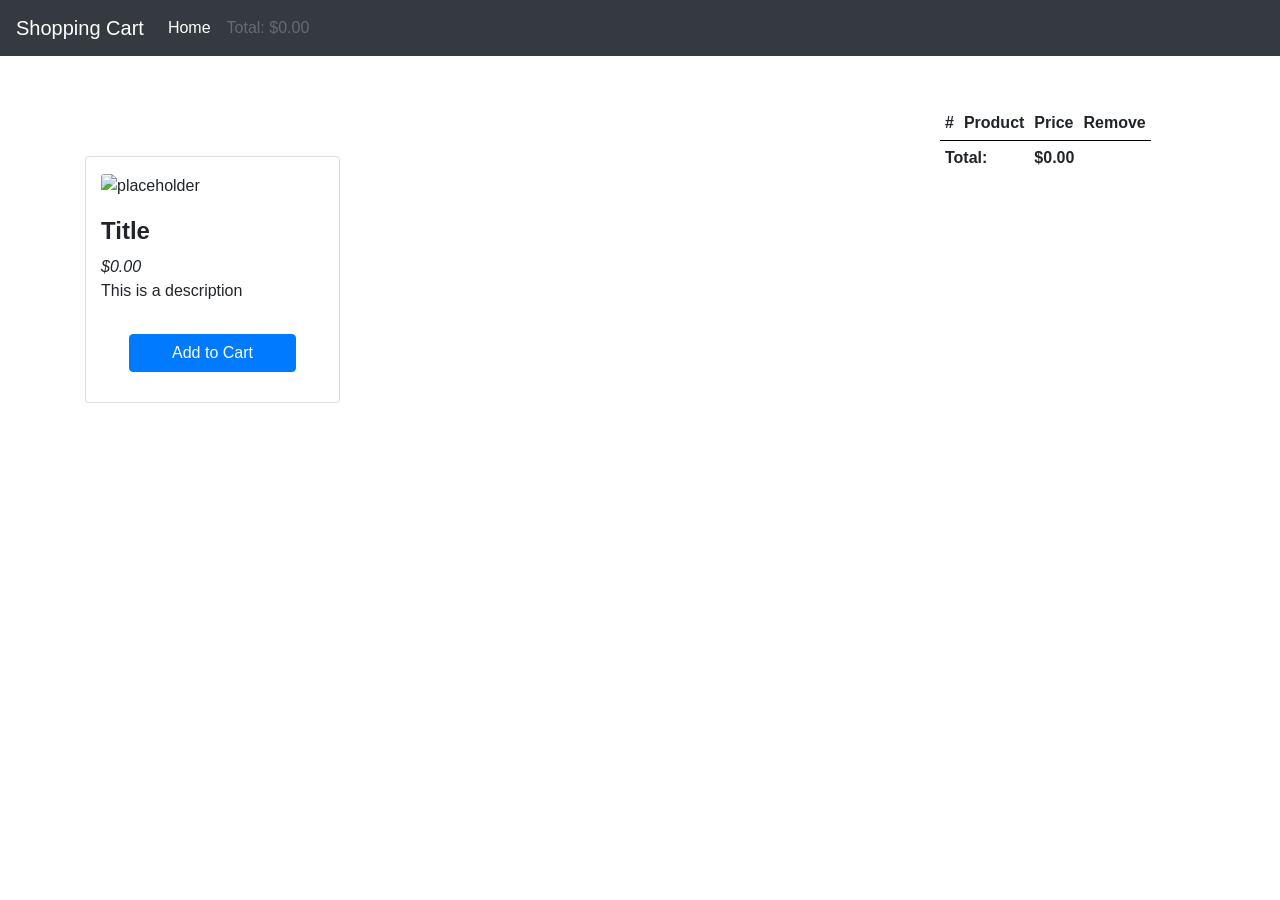
==== index.html @ 60305dcb "Initial Commit" ====
<!DOCTYPE html>
<html lang="en" dir="ltr">
  <head>
    <meta charset="utf-8">
    <title>Shopping Cart</title>

    <!-- Attach Bootstrap 4 CSS -->
    <link rel="stylesheet" href="https://maxcdn.bootstrapcdn.com/bootstrap/4.0.0/css/bootstrap.min.css" integrity="sha384-Gn5384xqQ1aoWXA+058RXPxPg6fy4IWvTNh0E263XmFcJlSAwiGgFAW/dAiS6JXm" crossorigin="anonymous">

    <!-- Attach own CSS -->
    <link rel="stylesheet" href="./static/css/main.css">
  </head>
  <body>
    <!-- Use jQuery to insert navbar component into header tag -->
    <header id="nav"></header>


    <!-- Show shopping cart on the right side of products-->
    <div class="container">
      <div class="row">
        <div class="col-md-9" id="products">
          <!-- Products get inserted here, the code below is for test purposes only -->
          <div class="row">
            <div class="col-md-4">
              <div class="card">
                <div class="card-img-top">
                  <img class="card-img" src="http://placehold.it/250x250" alt="placeholder">
                </div>
                <div class="card-title">Title</div>
                <div class="card-subtitle">$0.00</div>
                <card class="text">
                  <p>This is a description</p>
                </card>
                <button class="btn btn-primary" onClick="">Add to Cart</button>
              </div>
            </div>
          </div>
        </div> <!-- ends col 9 -->
        <div class="col-md-3" id="cart">
          <table>
            <thead>
              <tr>
                <th>#</th>
                <th>Product</th>
                <th>Price</th>
                <th>Remove</th>
              </tr>
            </thead>
            <tbody id="items"></tbody>
            <tfoot>
              <tr>
                <th colspan="2">Total:</th>
                <th colspan="2" id="cart_total">$0.00</th>
              </tr>
            </tfoot>
          </table>
        </div> <!-- ends col 3 -->
      </div> <!-- ends row -->
    </div> <!-- ends container -->

    <!-- Attach jQuery CDN -->
    <script
    src="https://code.jquery.com/jquery-3.3.1.min.js"
    integrity="sha256-FgpCb/KJQlLNfOu91ta32o/NMZxltwRo8QtmkMRdAu8="
    crossorigin="anonymous"></script>
    <!-- Attach Bootstrap 4 JS -->
    <script src="https://cdnjs.cloudflare.com/ajax/libs/popper.js/1.12.9/umd/popper.min.js" integrity="sha384-ApNbgh9B+Y1QKtv3Rn7W3mgPxhU9K/ScQsAP7hUibX39j7fakFPskvXusvfa0b4Q" crossorigin="anonymous"></script>
    <script src="https://maxcdn.bootstrapcdn.com/bootstrap/4.0.0/js/bootstrap.min.js" integrity="sha384-JZR6Spejh4U02d8jOt6vLEHfe/JQGiRRSQQxSfFWpi1MquVdAyjUar5+76PVCmYl" crossorigin="anonymous"></script>
    <!-- Attach own JS -->
    <script src="./static/js/app.js" charset="utf-8"></script>
  </body>
</html>
---- static/css/main.css ----
.row {
  margin-top: 50px;
}

th, td {
  padding: 5px;
}

tfoot {
  border-top: 1px solid black;
}

.card {
  padding: 15px;
  padding-top: 2px;
}

.card-img {
  width: 100%;
  display: block;
  margin: 15px auto;
}

.card-title {
  font-weight: bold;
  font-size: 150%;
}

.card-subtitle {
  font-style: italic;
}

.btn {
  width:75%;
  margin: 15px auto;
}
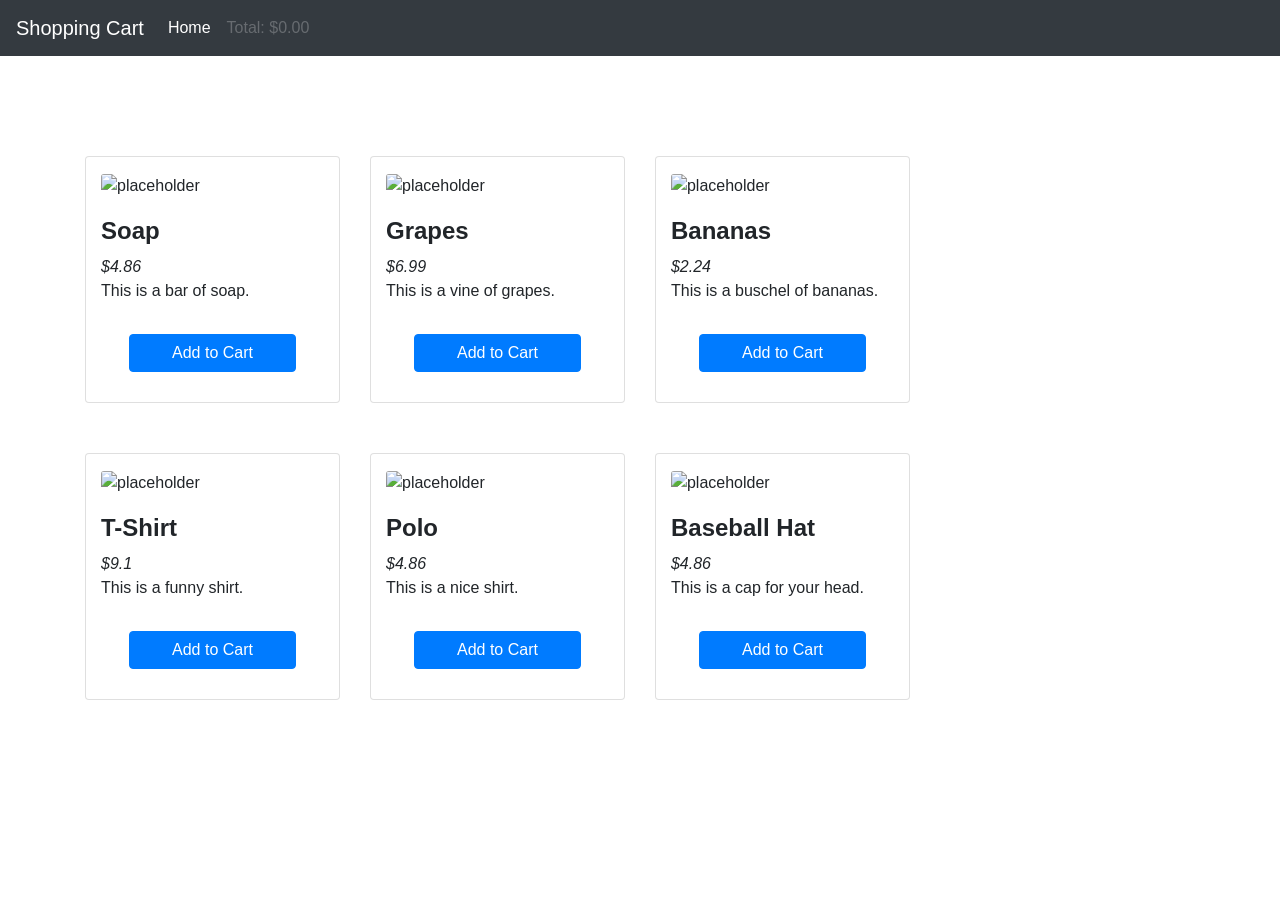
==== commit 934a5737: "Added show/add cart functionality" ====
--- a/index.html
+++ b/index.html
@@ -20,7 +20,7 @@
       <div class="row">
         <div class="col-md-9" id="products">
           <!-- Products get inserted here, the code below is for test purposes only -->
-          <div class="row">
+          <!-- <div class="row">
             <div class="col-md-4">
               <div class="card">
                 <div class="card-img-top">
@@ -34,7 +34,7 @@
                 <button class="btn btn-primary" onClick="">Add to Cart</button>
               </div>
             </div>
-          </div>
+          </div> -->
         </div> <!-- ends col 9 -->
         <div class="col-md-3" id="cart">
           <table>
